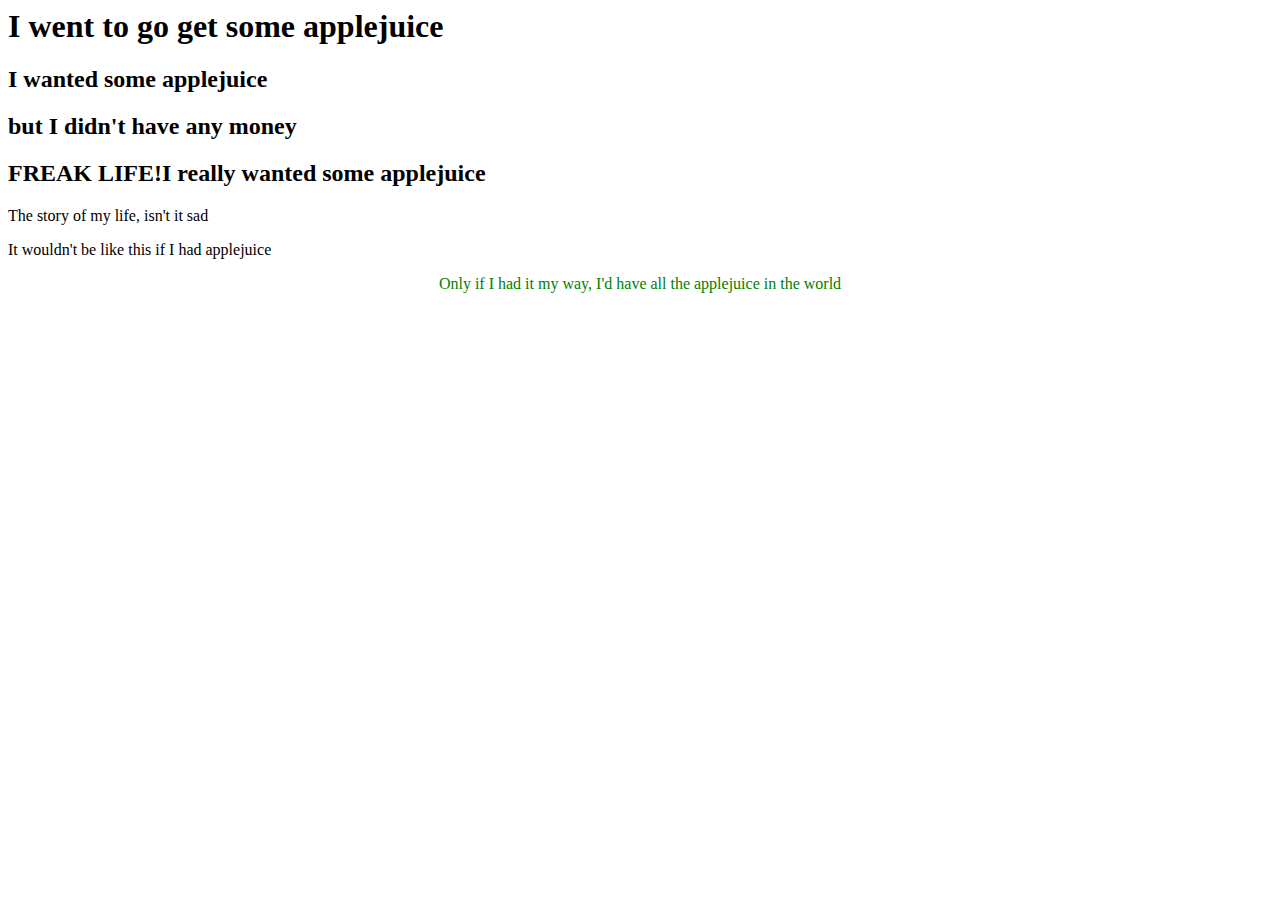
==== index.html @ 90d60ded "Update index.html" ====
<html>
  <head>
    <title>
      My very sad story
    </title>
    <style>
      p.special {
        color:green;
        text-align: center;
        font-family: williams;
        body{
          background-color: black;
      }
    </style>
  </head>
  <body>
    <h1>I went to go get some applejuice</h1>
    <h2>I wanted some applejuice</h2>
    <h2>but I didn't have any money</h2>
    <h2>FREAK LIFE!I really wanted some applejuice</h2>
    <p><bold></bold>The story of my life, isn't it sad</bold></p>
    <p>It wouldn't be like this if I had applejuice </p>
    <p class="special">Only if I had it my way, I'd have all the applejuice in the world</p>
  </body>
</html>
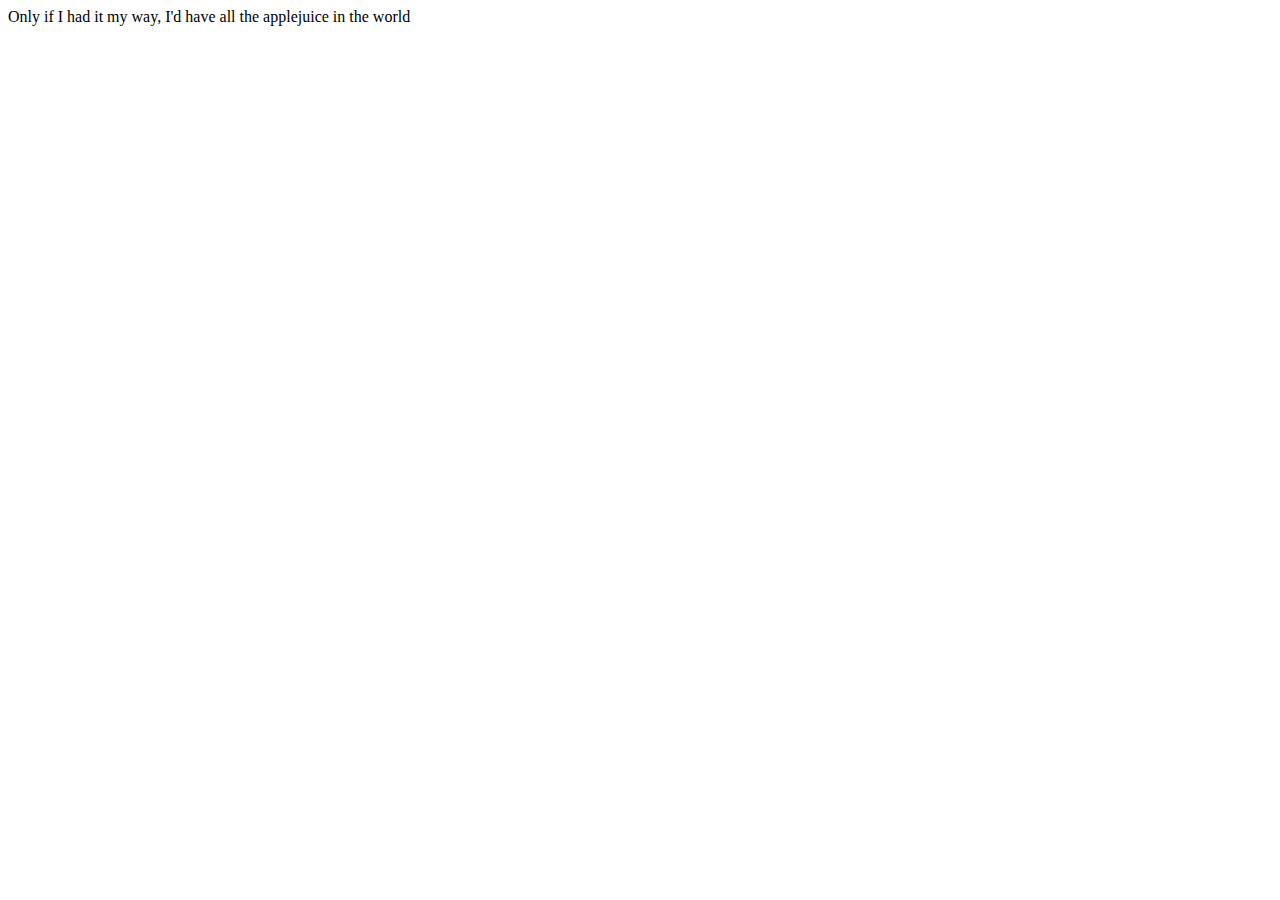
==== commit adf762e3: "Update index.html" ====
--- a/index.html
+++ b/index.html
@@ -13,7 +13,7 @@
       }
     </style>
   </head>
-  <body>
+  <p class="special"><body></p class="></body>
     <h1>I went to go get some applejuice</h1>
     <h2>I wanted some applejuice</h2>
     <h2>but I didn't have any money</h2>
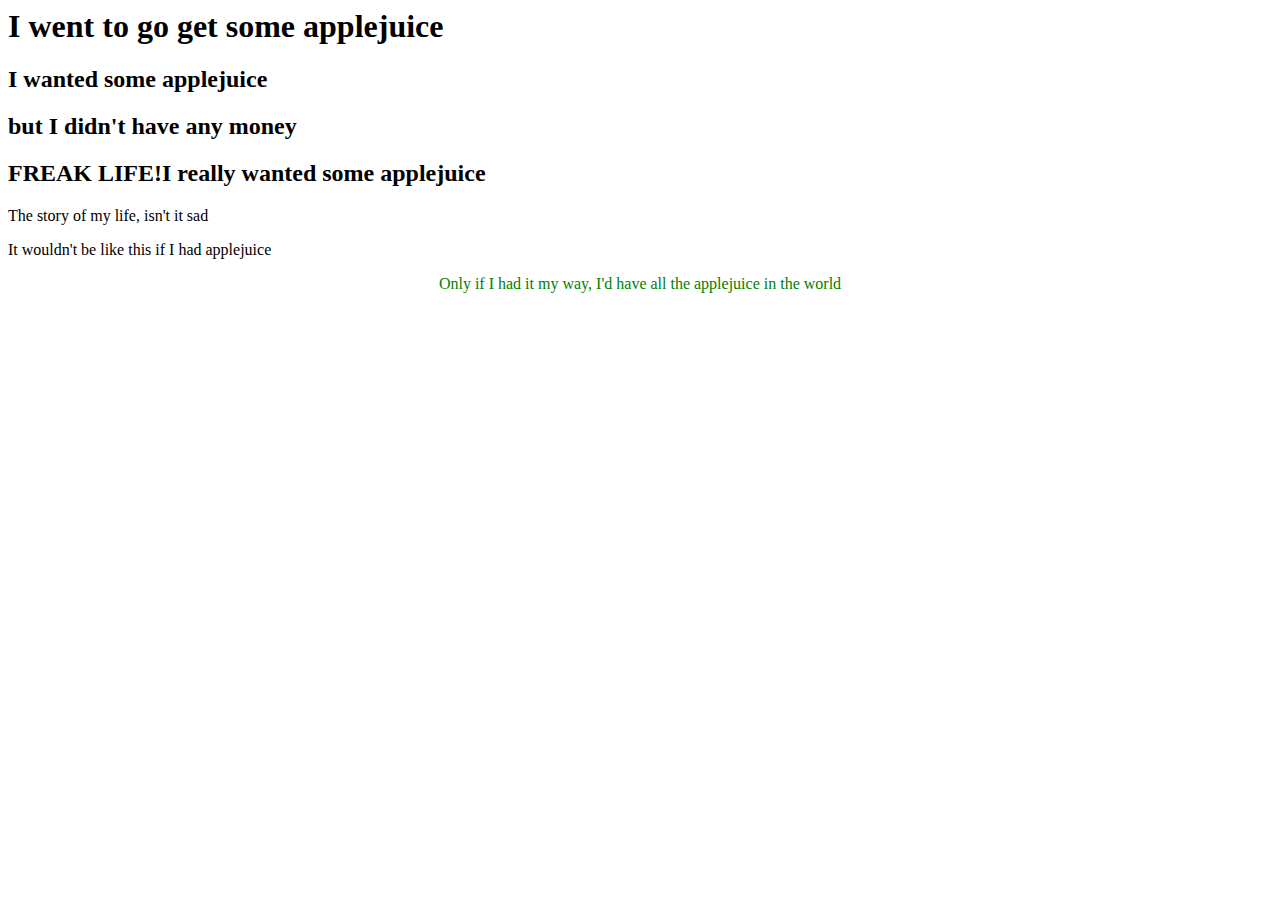
==== commit b5773a95: "Update index.html" ====
--- a/index.html
+++ b/index.html
@@ -13,7 +13,7 @@
       }
     </style>
   </head>
-  <p class="special"><body></p class="></body>
+ <body>
     <h1>I went to go get some applejuice</h1>
     <h2>I wanted some applejuice</h2>
     <h2>but I didn't have any money</h2>
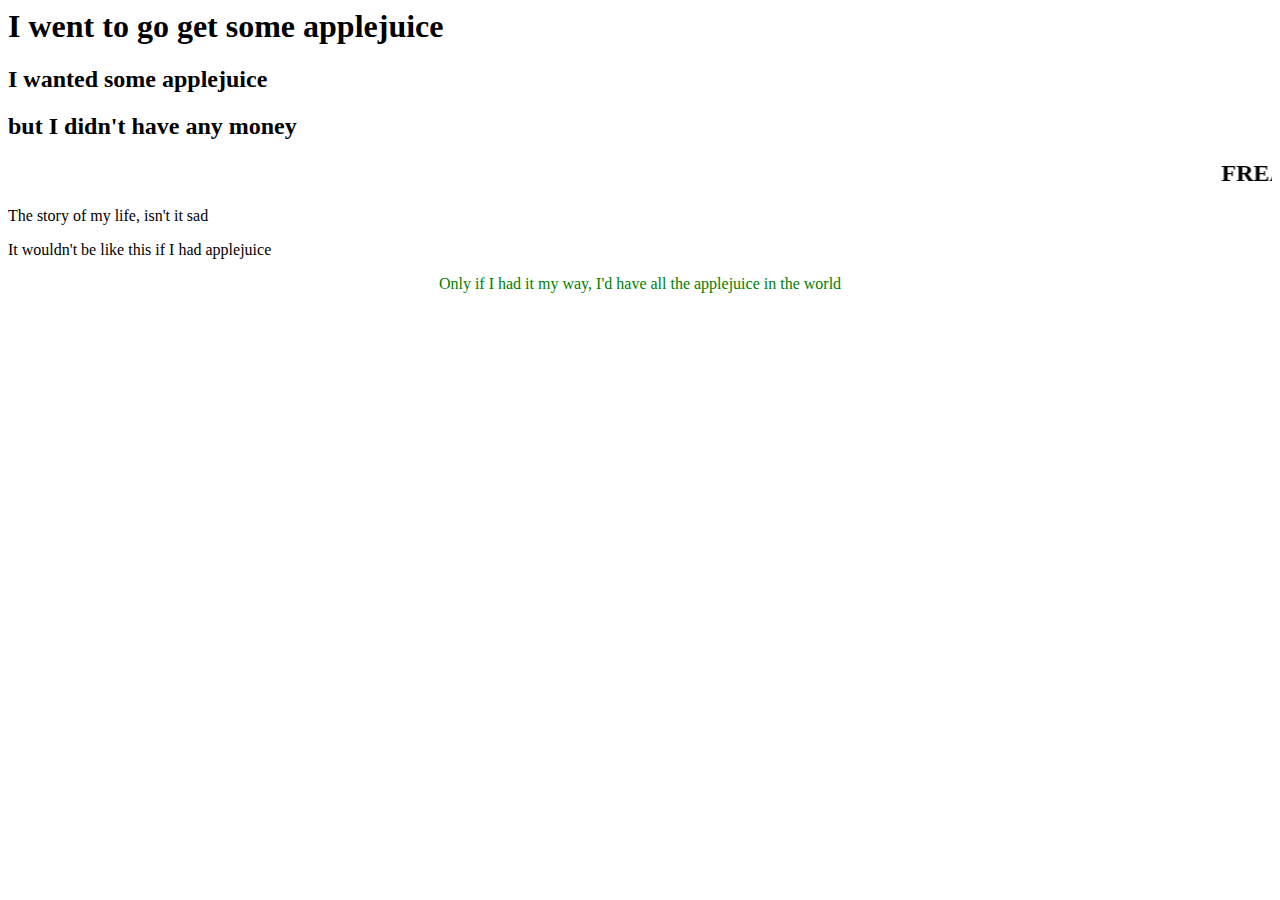
==== commit 26b3795c: "Update index.html" ====
--- a/index.html
+++ b/index.html
@@ -4,7 +4,7 @@
       My very sad story
     </title>
     <style>
-      p.special {
+      p.body {
         color:green;
         text-align: center;
         font-family: williams;
@@ -17,9 +17,9 @@
     <h1>I went to go get some applejuice</h1>
     <h2>I wanted some applejuice</h2>
     <h2>but I didn't have any money</h2>
-    <h2>FREAK LIFE!I really wanted some applejuice</h2>
+    <h2><marquee>FREAK LIFE!I really wanted some applejuice</marquee></h2>
     <p><bold></bold>The story of my life, isn't it sad</bold></p>
     <p>It wouldn't be like this if I had applejuice </p>
-    <p class="special">Only if I had it my way, I'd have all the applejuice in the world</p>
+    <p class="body">Only if I had it my way, I'd have all the applejuice in the world</p>
   </body>
 </html>
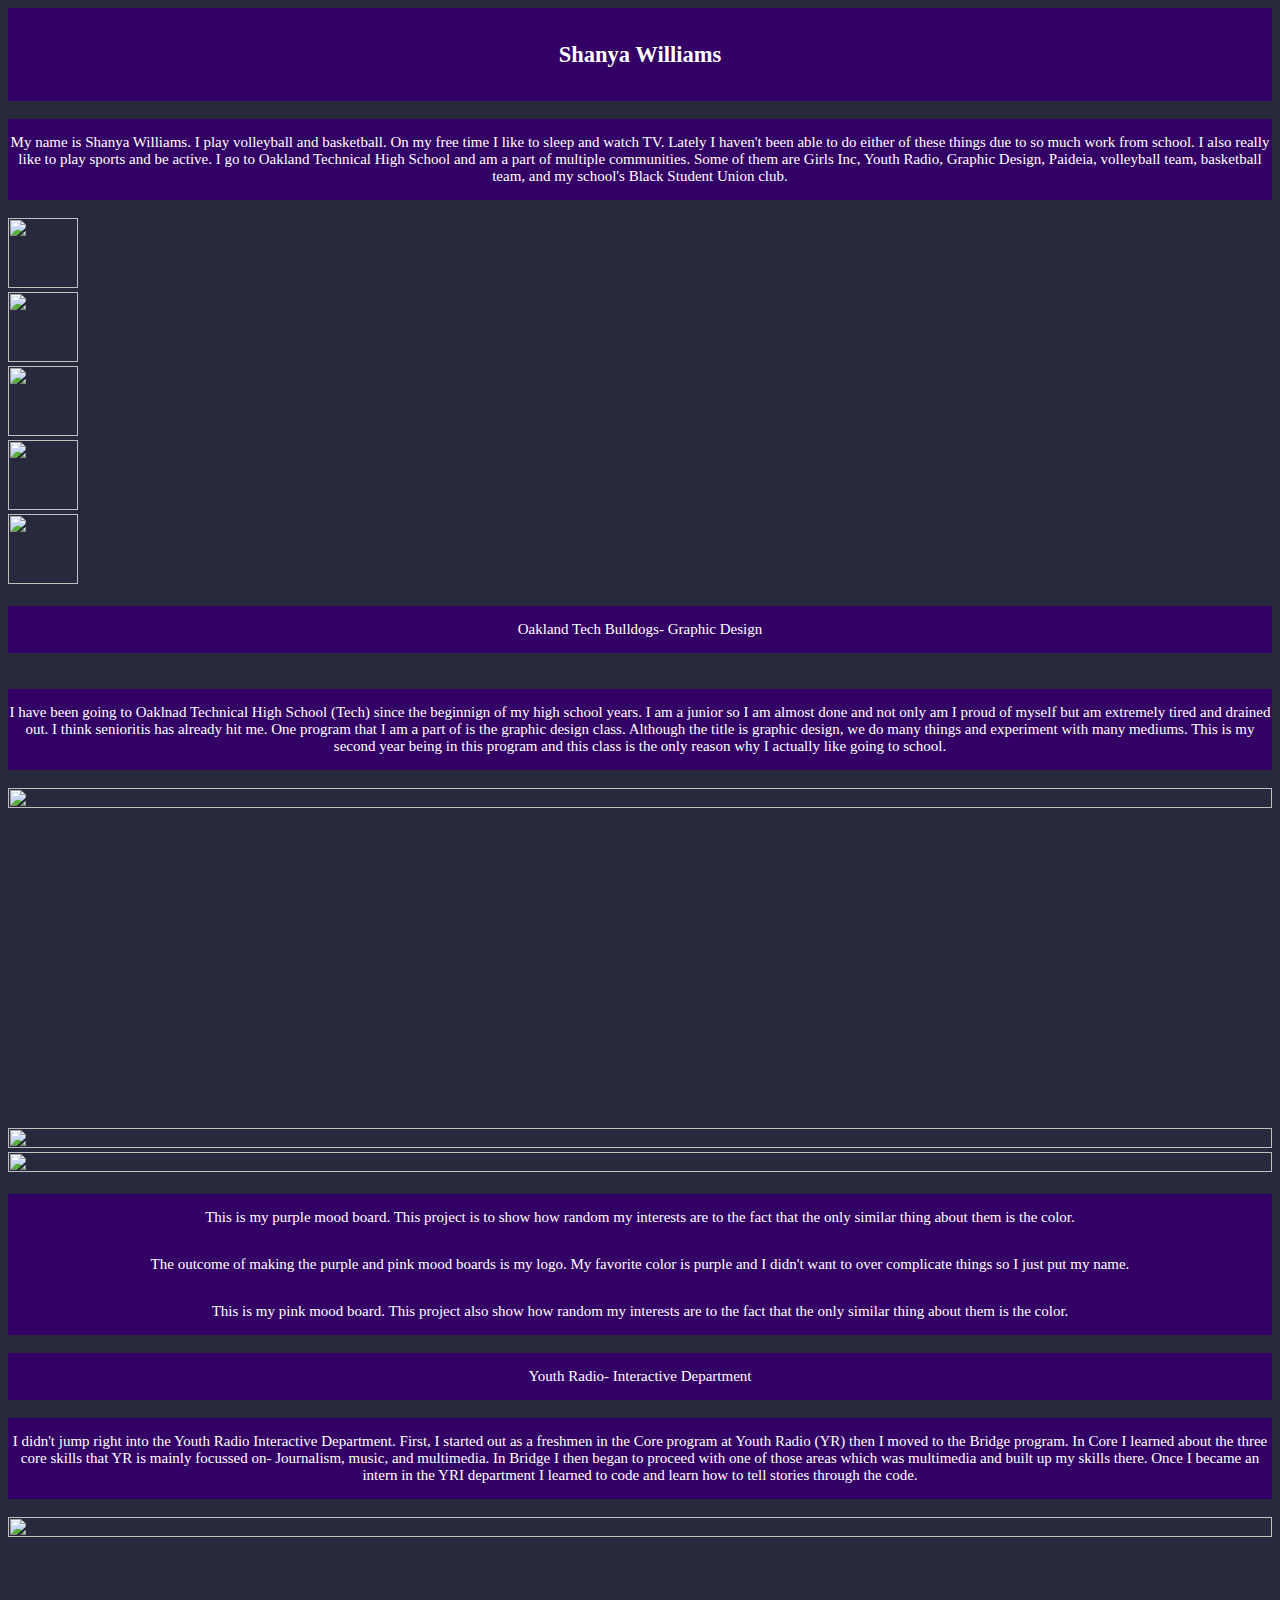
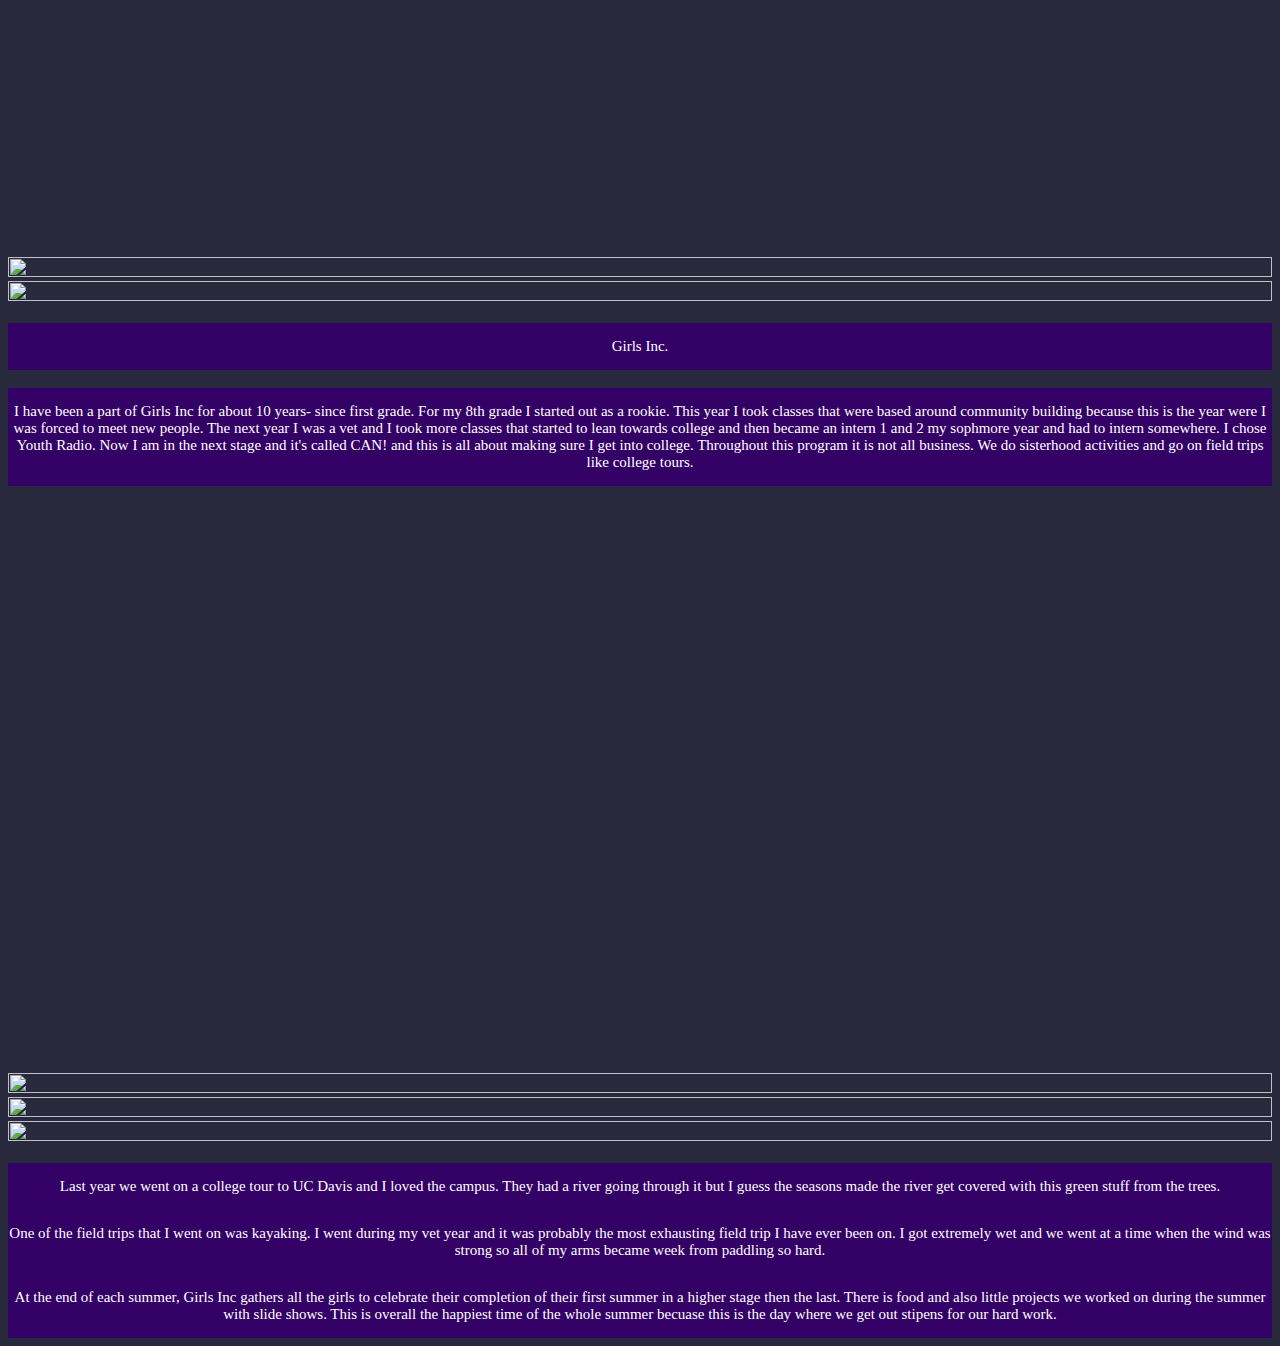
==== commit ac3686cb: "protfolio" ====
--- a/index.html
+++ b/index.html
@@ -1,25 +1,237 @@
+<!DOCTYPE html>
 <html>
-  <head>
-    <title>
-      My very sad story
-    </title>
-    <style>
-      p.body {
-        color:green;
-        text-align: center;
-        font-family: williams;
-        body{
-          background-color: black;
-      }
-    </style>
-  </head>
- <body>
-    <h1>I went to go get some applejuice</h1>
-    <h2>I wanted some applejuice</h2>
-    <h2>but I didn't have any money</h2>
-    <h2><marquee>FREAK LIFE!I really wanted some applejuice</marquee></h2>
-    <p><bold></bold>The story of my life, isn't it sad</bold></p>
-    <p>It wouldn't be like this if I had applejuice </p>
-    <p class="body">Only if I had it my way, I'd have all the applejuice in the world</p>
-  </body>
+	<head>
+		<meta charset="utf-8">
+    <meta name="viewport" content="width=device-width, initial-scale=1, shrink-to-fit=no">
+<script src="https://cdn.plot.ly/plotly-latest.min.js"></script>
+    <!-- Bootstrap CSS -->
+    <link rel="stylesheet" href="https://maxcdn.bootstrapcdn.com/bootstrap/4.0.0-beta/css/bootstrap.min.css" integrity="sha384-/Y6pD6FV/Vv2HJnA6t+vslU6fwYXjCFtcEpHbNJ0lyAFsXTsjBbfaDjzALeQsN6M" crossorigin="anonymous">
+		<link rel="stylesheet" type="text/css" href="styles.css">
+		<title>
+			Shanya's Page
+		</title>
+	</head>
+	
+	<body class="container-fluid body">
+		<div class="row">
+			<div class="col-12 shanya">
+				<h2> Shanya Williams</h2>
+			</div>
+			
+		</div>
+<br>		
+		<div class="row">
+			<div class="col-1">
+			</div>
+			<div class="col-10 div">
+				My name is Shanya Williams. I play volleyball and basketball. On my free time I like to sleep and watch TV.  Lately I haven't been able to do either of these things due to so much work from school. I also really like to play sports and be active. I go to Oakland Technical High School and am a part of multiple communities. Some of them are Girls Inc, Youth Radio, Graphic Design, Paideia, volleyball team, basketball team, and my school's Black Student Union club.
+			</div>
+			<div class="col-1">
+			</div>
+			
+		</div>
+<br>
+			<div class="row">
+				<div class="col-1">
+					
+				</div>
+				<div class="col-2">
+					<img src="https://larc-exchange.larc.nasa.gov/files/2015/09/volleyball.jpg" class="images">
+				</div>
+				<div class="col-2">
+					<img src="https://yt3.ggpht.com/-4tVghQ5KvdI/AAAAAAAAAAI/AAAAAAAAAAA/S7Kn7l09K-Q/s900-c-k-no-mo-rj-c0xffffff/photo.jpg" class="images">
+				</div>
+				<div class="col-2">
+					<img src="https://oaklandtech.com/staff/files/2015/10/BeanieBulldog.gif" class="images">
+				</div>
+				<div class="col-2">
+					<img src="https://media.licdn.com/mpr/mpr/AAEAAQAAAAAAAAkpAAAAJDRmZWNhNzk2LTg1MWUtNGRmNS05N2Y5LWNhYmJiZWJlOTA5YQ.jpg" class="images">
+				</div>
+				<div class="col-2">
+					<img src="https://youthradio.org/wp-content/themes/youthradio-v2/assets/images/s/footer-logo.png" class="images">
+				</div>
+				<div class="col-1">
+					
+				</div>
+			</div>
+<br>
+	<div class="row">
+		<div class="col-1">
+		</div>
+		<div class=" col-10 shanya">
+			Oakland Tech Bulldogs- Graphic Design
+		</div>
+		<div class="col-1">
+		</div>
+	</div>
+<br>
+<br>
+	<div class="row">
+		<div class="col-1">
+		</div>
+		<div class="col-10 div">
+			I have been going to Oaklnad Technical High School (Tech) since the beginnign of my high school years. I am a junior so I am almost done and not only am I proud of myself but am extremely tired and drained out. I think senioritis has already hit me. One program that I am a part of is the graphic design class. Although the title is graphic design, we do many things and experiment with many mediums. This is my second year being in this program and this class is the only reason why I actually like going to school.
+		</div>
+		<div class="col-1">
+		</div>
+	</div>
+<br>
+	<div class="row">
+		<div class="col-1">
+		</div>
+		<div class="col-2">
+			<img src="http://payload523.cargocollective.com/1/22/720363/12766631/ShanyaWilliams-Pd1-MoodBoard1.jpg" class="moodmap">
+		</div>
+		<div class="col-2">
+			
+		</div>
+		<div class="col-2">
+			<img src="http://payload525.cargocollective.com/1/22/720363/12801811/Shanya-s-Final-Logo-p1.jpg" id="logo">
+		</div>
+		<div class="col-2">
+			
+		</div>
+		<div class="col-2">
+			<img src="http://payload525.cargocollective.com/1/22/720363/12801863/ShanyaWilliamsPd1-mooboard2.jpg" class="moodmap">
+		</div>
+		<div class="col-1">
+			
+		</div>
+	</div>
+<br>
+	<div class="row">
+		<div class="col-1">
+		</div>
+		<div class="col-2 div mood">
+			This is my purple mood board. This project is to show how random my interests are to the fact that the only similar thing about them is the color. 
+		</div>
+		<div class="col-2">
+			
+		</div>
+		<div class="col-2 div">
+			The outcome of making the purple and pink mood boards is my logo. My favorite color is purple and I didn't want to over complicate things so I just put my name.
+		</div>
+		<div class="col-2">
+			
+		</div>
+		<div class="col-2 div mood">
+			This is my pink mood board. This project also show how random my interests are to the fact that the only similar thing about them is the color. 
+		</div>
+		<div class="col-1">
+			
+		</div>
+	</div>
+<br>
+	<div class="row">
+		<div class="col-1">
+		</div>
+		<div class=" col-10 shanya">
+			Youth Radio- Interactive Department
+		</div>
+		<div class="col-1">
+		</div>
+	</div>
+<br>
+	<div class="row">
+		<div class="col-1">
+		</div>
+		<div class=" col-10 shanya">
+			I didn't jump right into the Youth Radio Interactive Department. First, I started out as a freshmen in the Core program at Youth Radio (YR) then I moved to the Bridge program. In Core I learned about the three core skills that YR is mainly focussed on- Journalism, music, and multimedia. In Bridge I then began to proceed with one of those areas which was multimedia and built up my skills there. Once I became an intern in the YRI department I learned to code and learn how to tell stories through the code.
+		</div>
+		<div class="col-1">
+		</div>
+	</div>
+<br>
+	<div class="row">
+		<div class="col-1">
+		</div>
+		<div class="col-2">
+			<img src="" class="moodmap">
+		</div>
+		<div class="col-2">
+			
+		</div>
+		<div class="col-2">
+			<img src="" id="logo">
+		</div>
+		<div class="col-2">
+			
+		</div>
+		<div class="col-2">
+			<img src="" class="moodmap">
+		</div>
+	</div>
+<br>
+	<div class="row">
+		<div class="col-1">
+		</div>
+		<div class=" col-10 shanya">
+			Girls Inc. 
+		</div>
+		<div class="col-1">
+		</div>
+	</div>
+<br>
+	<div class="row">
+		<div class="col-1">
+		</div>
+		<div class=" col-10 shanya">
+			I have been a part of Girls Inc for about 10 years- since first grade. For my 8th grade I started out as a rookie. This year I took classes that were based around community building because this is the year were I was forced to meet new people. The next year I was a vet and I took more classes that started to lean towards college and then became an intern 1 and 2 my sophmore year and had to intern somewhere. I chose Youth Radio. Now I am in the next stage and it's called CAN! and this is all about making sure I get into  college. Throughout this program it is not all business. We do sisterhood activities and go on field trips like college tours.
+		</div>
+		<div class="col-1">
+		</div>
+	</div>
+<br>
+	<div class="row">
+		<div class="col-1">
+		</div>
+		<div class="col-2">
+			<img src="https://aggiefeed.ucdavis.edu/content/logos/ucdavis_logo_gold.png" id="ucdavis" class="moodmap">
+		</div>
+		<div class="col-2">
+			
+		</div>
+		<div class="col-2">
+			<img src="file:///Users/YouthRadio/Documents/shanya/kayaking.jpeg" class="moodmap">
+		</div>
+		<div class="col-2">
+			
+		</div>
+		<div class="col-2">
+			<img src="file:///Users/YouthRadio/Documents/shanya/celebration-girls%20inc.png" class="moodmap">
+		</div>
+		<div class="col-1">
+			
+		</div>
+	</div>
+<br>
+	<div class="container-fluid">
+		<div class="row">
+			<div class="col-1">
+				
+			</div>
+			<div class="col-2 div">
+					Last year we went on a college tour to UC Davis and I loved the campus. They had a river going through it but I guess the seasons made the river get covered with this green stuff from the trees. 
+				</div>
+				<div class="col-2">
+					
+				</div>
+				<div class="col-2 div">
+					One of the field trips that I went on was kayaking. I went during my vet year and it was probably the most exhausting field trip I have ever been on. I got extremely wet and we went at a time when the wind was strong so all of my arms became week from paddling so hard. 
+				</div>
+				<div class="col-2">
+					
+				</div>
+				<div class="col-2 div">
+					At the end of each summer, Girls Inc gathers all the girls to celebrate their completion of their first summer in a higher stage then the last.  There is food and also little projects we worked on during the summer with slide shows. This is overall the happiest time of the whole summer becuase this is the day where we get out stipens for our hard work.
+				</div>
+				<div class="col-1">
+					
+				</div>
+			</div>
+		</div>
+</body>
+
+
+
 </html>
--- a/styles.css
+++ b/styles.css
@@ -0,0 +1,45 @@
+.div {
+	padding-top: 15px; 
+	padding-bottom: 15px;
+	text-align: center; 
+	background-color: #330066; 
+	color: white; 
+	font-size: 15px; 
+	font-weight: 15px;
+}
+.body {
+	background-color: #29293d;
+}
+.images {
+	height: 70px; 
+	width: 70px;
+}
+.shanya {
+	padding-top: 15px; 
+	padding-bottom: 15px;
+	text-align: center; 
+	background-color: #330066; 
+	color: white; 
+	font-size: 15px; 
+	font-weight: 15px;
+}
+.graph{
+  width: 100%;
+  margin-left: 0%;
+  margin-top: 0vh;
+  height: 50vh;
+}
+#logo {
+	height: 100%;
+	width: 100%;
+	padding-top: 25%;
+}
+.moodmap {
+	height: 100%;
+	width: 100%;
+
+}
+#ucdavis {
+	padding-top: 45%;
+}
+
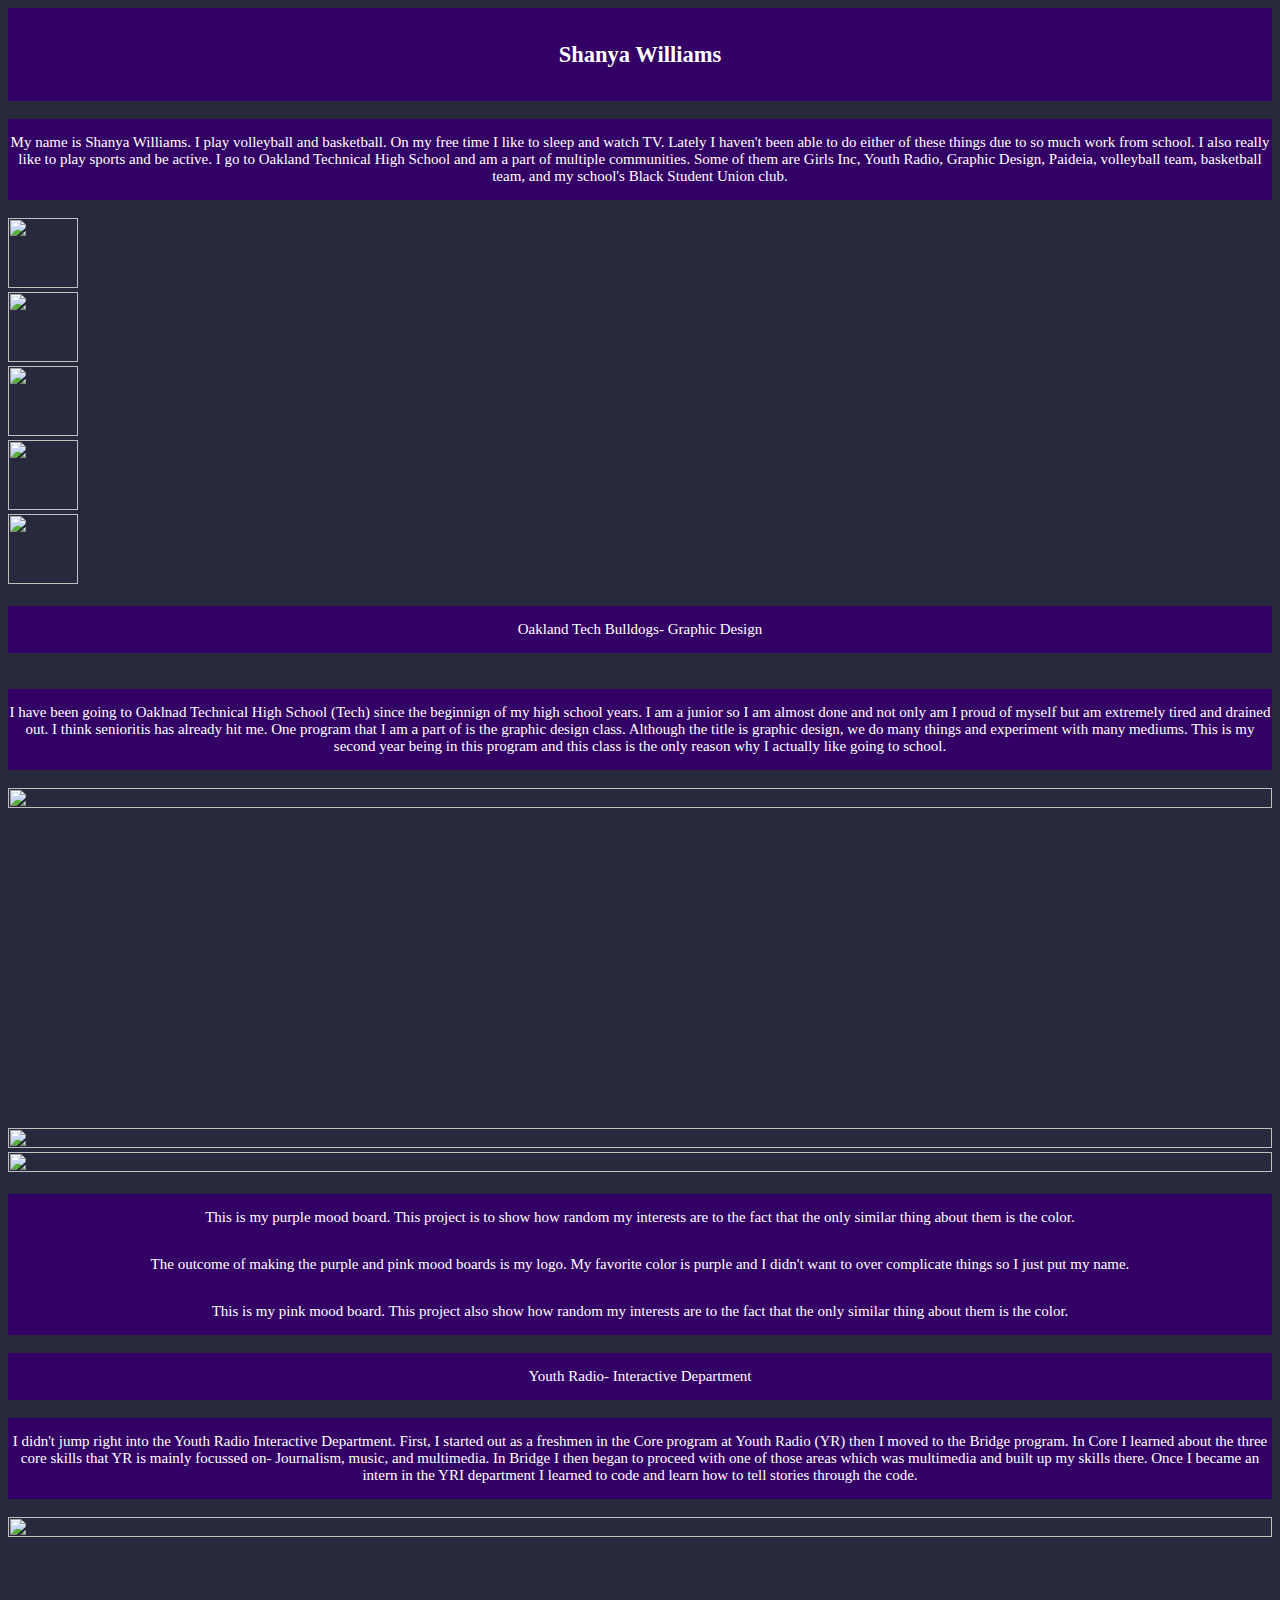
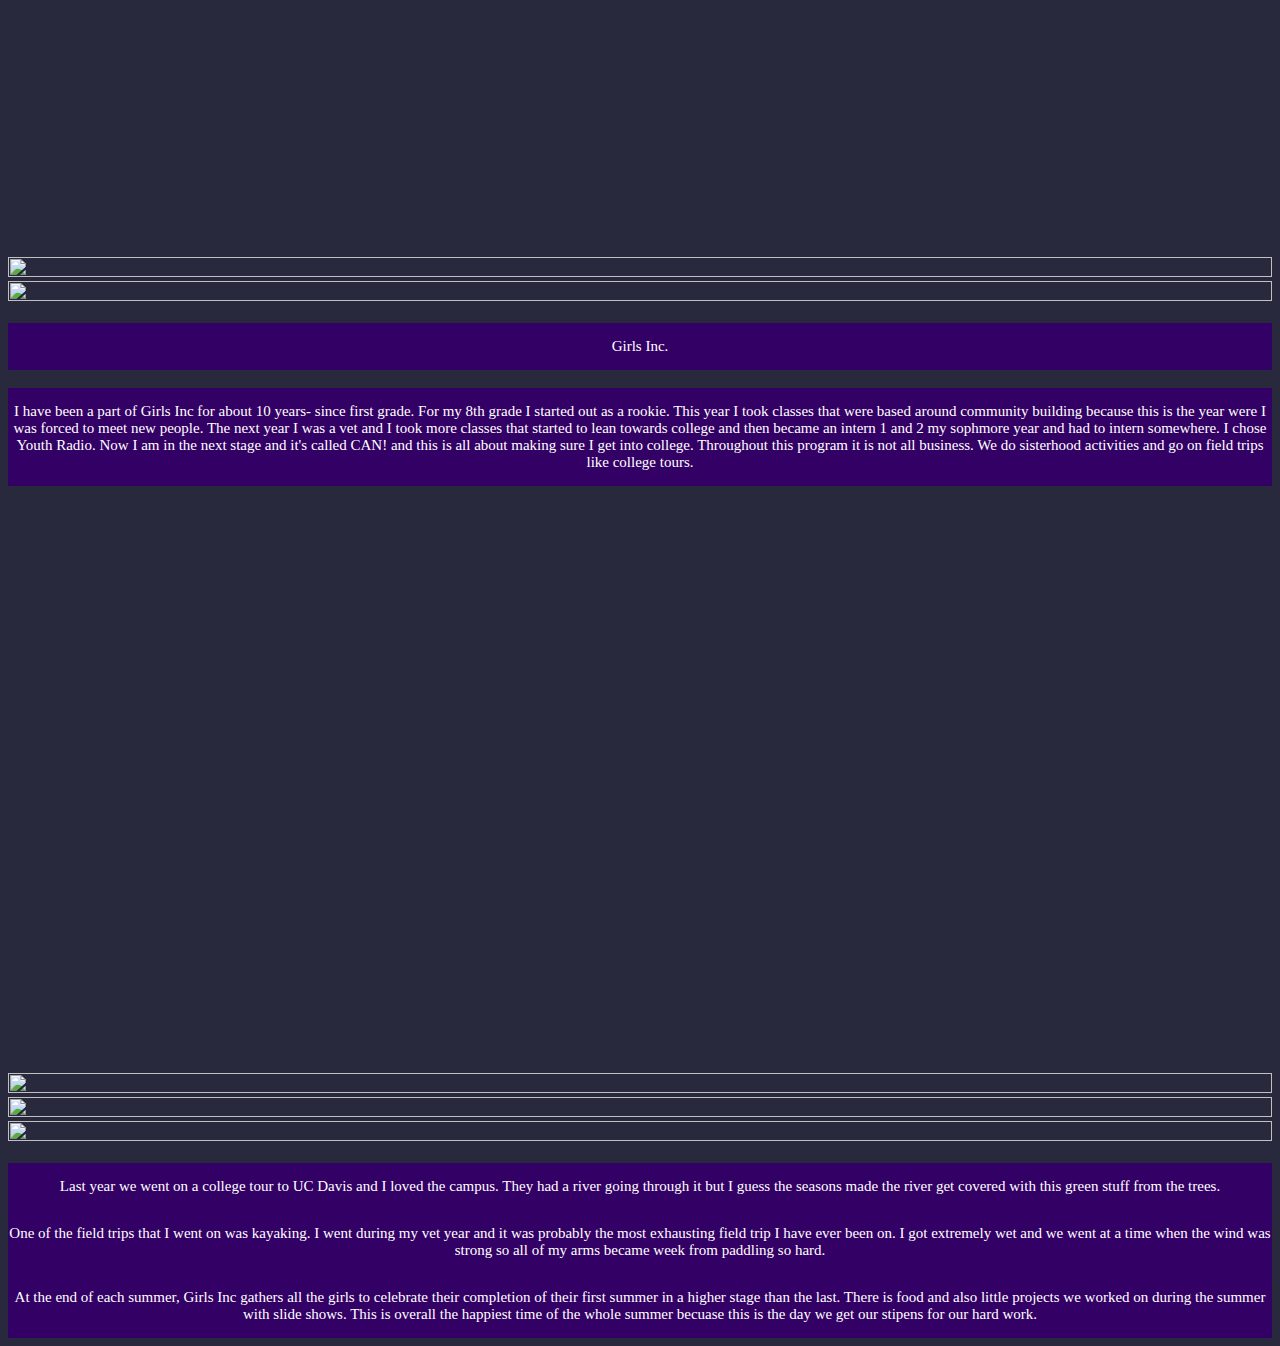
==== commit 7600c254: "Update index.html" ====
--- a/index.html
+++ b/index.html
@@ -223,7 +223,7 @@
 					
 				</div>
 				<div class="col-2 div">
-					At the end of each summer, Girls Inc gathers all the girls to celebrate their completion of their first summer in a higher stage then the last.  There is food and also little projects we worked on during the summer with slide shows. This is overall the happiest time of the whole summer becuase this is the day where we get out stipens for our hard work.
+					At the end of each summer, Girls Inc gathers all the girls to celebrate their completion of their first summer in a higher stage than the last.  There is food and also little projects we worked on during the summer with slide shows. This is overall the happiest time of the whole summer becuase this is the day we get our stipens for our hard work.
 				</div>
 				<div class="col-1">
 					
